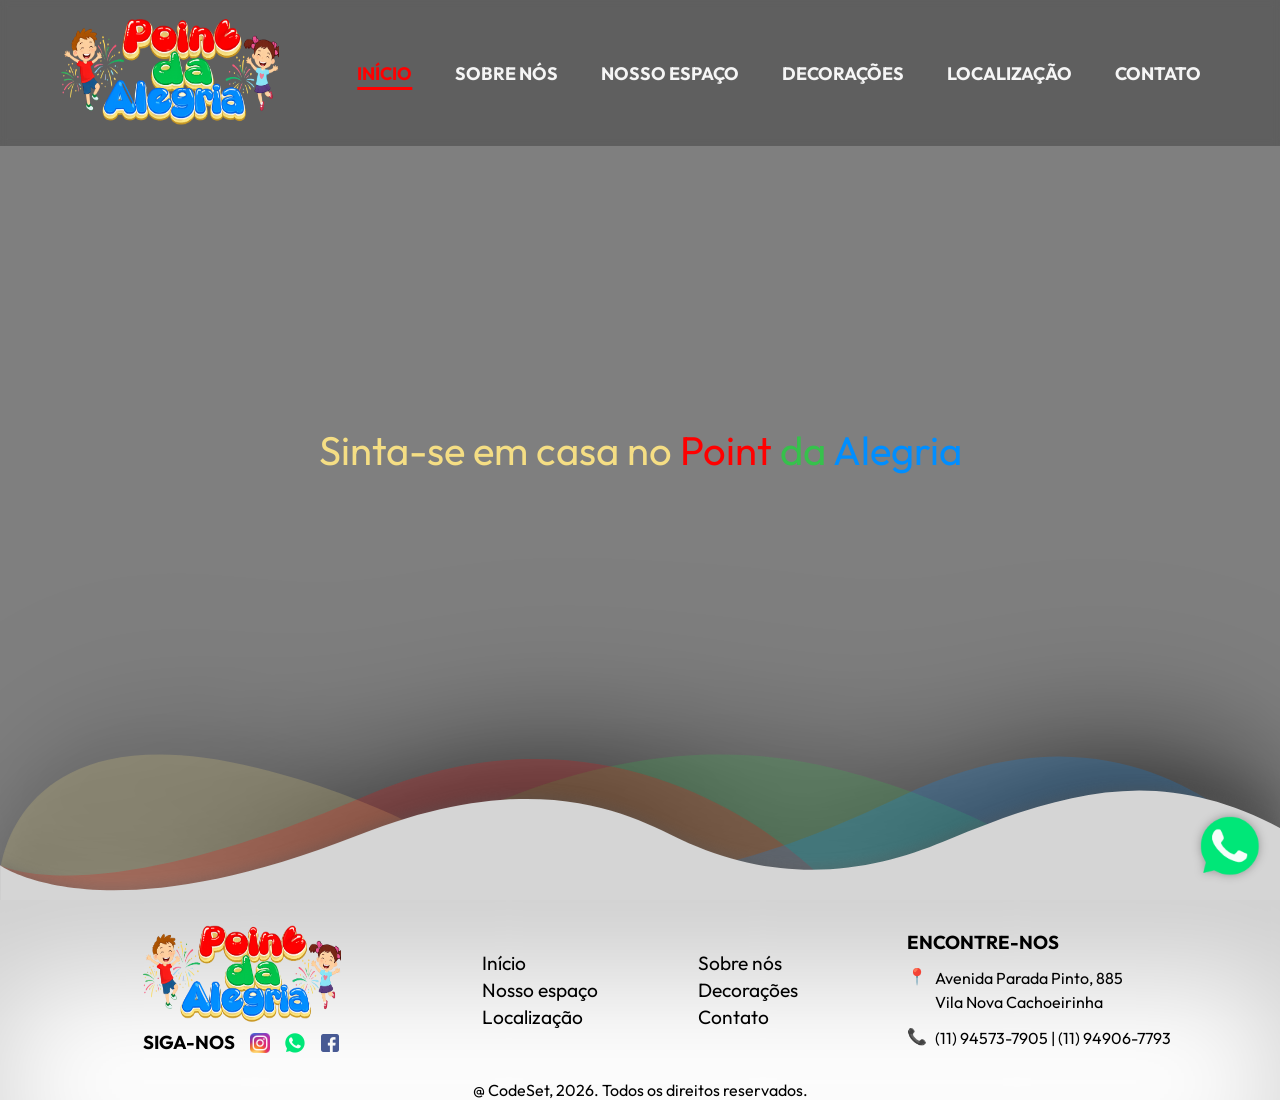
==== index.html @ 6a11e4d4 "Ajustando detalhes no nav, arrumando estruturação do código tanto no html quanto no css, colocando b" ====
<!DOCTYPE html>

<html lang="pt-BR">

    <head>
        <meta charset="UTF-8">
        <meta name="viewport" content="width=device-width, initial-scale=1.0">
        <title>POINT DA ALEGRIA</title>
        <link rel="stylesheet" href="css/style.css">
        
    </head>
    
    <body>
    <header>
        <a href="index.html" id="INÍCIO">
        <img src="assets/img/logo1.png" alt="Point da Alegria" id="logo">
        </a>
        <nav>
            <a href="index.html" id="linkHome" class="linksNav">INÍCIO</a>
            <a href="html/sobre.html" id="linkSobre" class="linksNav">SOBRE NÓS</a>
            <a href="html/espaco.html" id="linkEspaco" class="linksNav">NOSSO ESPAÇO</a>
            <a href="html/decoracao.html" id="linkDecoracao" class="linksNav">DECORAÇÕES</a>
            <a href="html/localiza.html" id="linkLocaliza" class="linksNav">LOCALIZAÇÃO</a>
            <a href="html/contato.html" id="linkContato" class="linksNav">CONTATO</a>
        </nav>
    </header>

    <main>
        <div class="video-container">
            <video autoplay loop muted playsinline poster="sua-imagem-de-capa.jpg">
            <source src="./assets/video/video_point_da_alegria.MP4" type="video/mp4">
            </video>
            <div class="custom-shape-divider-bottom" id="onda-1">
                <svg xmlns="http://www.w3.org/2000/svg" viewBox="0 0 4080 400" preserveAspectRatio="none">
                    <path class="elementor-shape-fill ha-shape-divider" id="onda-2" opacity="0.2" enable-background="new    " d="M4080,79.3V0L1179.4,0v79.3c0,0,694.9,437.4,1471.3,275.6
                        S3575.7-152.5,4080,79.3z"></path>
                    <path class="elementor-shape-fill ha-shape-divider" id="onda-3"opacity="0.2" enable-background="new    " d="M2249,79.3V0L0,0l0,79.3c0,0,43.3,437.4,819.8,275.6S1744.7-152.5,2249,79.3z"></path>
                    <path class="elementor-shape-fill ha-shape-divider" id="onda-4" opacity="0.2" enable-background="new    " d="M2631.6,49.8c0,0-596.3,547.3-1468.8,230.2S0,95.6,0,95.6L0,0l2631.6,0V49.8z"></path>
                    <path class="elementor-shape-fill ha-shape-divider" id="onda-5" opacity="0.2" enable-background="new    " d="M4080,95.6c0,0-428.4,501.5-1208.9,184.4S1831,95.6,1831,95.6V0l2249,0V95.6z"></path>
                    <path class="elementor-shape-fill ha-shape-divider" id="onda-6" d="M4080,0v192.6c-392.4,177-703.2,95.6-1075-34.1c-214.6-74.8-508-126-839.1,6.1c-149.2,59.5-447.2,203.4-1026.2,10.8
                        C313.2-99.5,0,95.6,0,95.6L0,0l2249,0L4080,0z"></path>
                    </svg>     
            </div>    
  
        <div id="content">
                <p class="texto-amarelo">Sinta-se em casa no <span class="texto-vermelho">Point</span>
                <span class="texto-verde">da</span>
                <span class="texto-azul">Alegria</span></p>  
        </div>
        </div>
    </main> 

    <footer>
        <section class="colunas">
            <div class="footer-colunas" id="primeira-coluna">
                <img src="assets/img/logo1.png" alt="Point da Alegria" class="logo-footer">
                <div id="redes-sociais">
                    <h3>SIGA-NOS</h3>
                    <a href="https://www.instagram.com/point_da_alegria_?igsh=MWdqNncwZXI2eTJrZw==" target="_blank">
                    <img src="assets/img/instagram.png" alt="Instagram" class="logoSociais">
                    </a>
                    <a href="https://wa.me/5511945737905" target="_blank">
                    <img src="assets/img/wpp.png" alt="WhatsApp" class="logoSociais">
                    </a>
                    <a href="https://www.facebook.com/share/1HLyxg3eoz/?mibextid=wwXIfr" target="_blank">
                        <img src="assets/img/facebook.png" alt="Facebook" class="logoSociais">
                    </a>
                </div>
            </div>
            <div class="footer-colunas" id="coluna-central">
                <div class="tres-links">
                    <a href="index.html" class="links-footer" id="link-vermelho">Início</a>
                    <a href="html/espaco.html" class="links-footer" id="link-azul">Nosso espaço</a>
                    <a href="html/localiza.html" class="links-footer" id="link-verde">Localização</a>
                </div>
                <div class="tres-links">
                    <a href="html/sobre.html" class="links-footer" id="link-verde">Sobre nós</a>
                    <a href="html/decoracao.html" class="links-footer" id="link-vermelho">Decorações</a>
                    <a href="html/contato.html" class="links-footer" id="link-azul">Contato</a>
                </div>
            </div>
            <div class="footer-colunas" id="footer-encontre">
                <h3>ENCONTRE-NOS</h3>
                <div class="footer-linha">
                <span>📍</span><p>Avenida Parada Pinto, 885<br>Vila Nova Cachoeirinha</p>
                </div>
    
                <div class="footer-linha">
                <span>📞</span><p>(11) 94573-7905 | (11) 94906-7793</p>
                </div>
            </div>
        </section>
        <p id="rotulo">@ CodeSet, 2026. Todos os direitos reservados.</p>
    </footer>

    <div vw class="enabled">
        <div vw-access-button class="active"></div>
        <div vw-plugin-wrapper>
          <div class="vw-plugin-top-wrapper"></div>
        </div>
    </div>
        <a href="https://wa.me/5511945737905" target="_blank" id="wpp-link-fixo">
            <img src="assets/img/wpp.png" alt="WhatsApp">
        </a>
    <script src="https://vlibras.gov.br/app/vlibras-plugin.js"></script>
    <script>new window.VLibras.Widget('https://vlibras.gov.br/app');</script>
</body>  
</html>
---- css/style.css ----
@import url('https://fonts.googleapis.com/css2?family=Outfit:wght@100..900&display=swap');

* {
    margin: 0;
    padding: 0;
    box-sizing: border-box
}

/* ================= HEADER ================= */

header {
    display: flex;
    justify-content:space-evenly; 
    align-items: center;
    font-size: large;
    font-weight: bold;
    
    backface-visibility: 20%;
    
    position: absolute;
    top: 0;
    left: 0;
    height: 146px;
    width: 100%;
    
    background: rgba(0,0,0,.25);
    backdrop-filter: blur(4px);

    z-index: 1000;
}
#logo{
    text-decoration:none;
    height: 110px;
    width: 220px;
}

nav {
    font-family: "Outfit", sans-serif;
}
.linksNav{
    position:relative;
    display:inline-block;

    padding:10px;
    margin:10px;

    color:#f5f5f5;
    font-size:18px;
    text-decoration:none;

    transition:.3s;
}
.linksNav::after{
    content: "";
    position: absolute;
    left: 50%;
    bottom: 0;
    width: 0;
    height: 3px;
    background-color: currentColor;
    transform: translateX(-50%);
    transition: 0.3s all ease;
}
#linkDecoracao:hover::after,
#linkSobre:hover::after,
#linkEspaco:hover::after,
#linkLocaliza:hover::after,
#linkContato:hover::after{
    width: 80%;
}

#linkHome{
    color: red;
    font-weight: bold;
    text-decoration: underline;
    text-decoration-thickness: 3px;
    text-underline-offset: 7px;
}
#linkSobre:hover{
    color: #36c14c;
    transform: translateY(-5px);
}
#linkEspaco:hover{
    color: #008eff;
    transform: translateY(-5px);
}
#linkDecoracao:hover{
    color: red;
    transform: translateY(-5px);
}
#linkLocaliza:hover{
    color: #36c14c;
    transform: translateY(-5px);
}
#linkContato:hover{
    color: #008eff;
    transform: translateY(-5px);
}

/* ================= MAIN ================= */

main {
    min-height: 100vh;
}

/* ================= VIDEO BANNER ================= */

.video-container {
    position: relative;
    width: 100%;
    height: 100vh; /* Ocupa 100% da altura da tela */
    overflow: hidden;
}
.video-container video {
    position: absolute;
    top: 0;
    left: 0;
    width: 100%;
    height: 100%;
    object-fit: cover; /* Faz o vídeo cobrir toda a tela sem distorcer */
    z-index: 1; /* Mantém atrás do conteúdo */
}
/* Camada escura opcional para destacar o texto */
.video-container::after {
    content: "";
  position: absolute;
  top: 0;
  left: 0;
  width: 100%;
  height: 100%;
  background: rgba(0, 0, 0, 0.5); /* 50% de opacidade preta */
  z-index: 2;
}

/* ================= CONTEUDO ================= */

#content {
  position: relative;
  z-index: 3; /* Fica acima do vídeo e do filtro escuro */
  color: white;
  text-align: center;
  top: 50%;
  transform: translateY(-50%);
  margin: 0px 69px;
  
}
#content p{
    font-size: 40px;
    font-family: "Outfit", sans-serif;
    font: bolder;
}
.texto-azul{
    color: #008eff;
    font-size: 40px;
    font-family: "Outfit", sans-serif;
}
.texto-verde{
    color: #36c14c;
    font-size: 40px;
    font-family: "Outfit", sans-serif;
}
.texto-vermelho{
    color: red;
    font-size: 40px;
    font-family: "Outfit", sans-serif;
}
.texto-amarelo{
    color: #f5de84;
    font-size: 40px;
    font-family: "Outfit", sans-serif;
}

/* ================= ONDAS ================= */

.custom-shape-divider-bottom {
    position: absolute;
    bottom: -1px;
    left: 0;
    width: 100%;
    overflow: visible;
    line-height: 0;
    z-index: 4;
}
.custom-shape-divider-bottom svg {
    display: block;
    width: calc(100% + 1.3px);
    height: 150px;
    transform: rotateX(180deg);
    
    filter:
        drop-shadow(0 20px 20px rgba(0,0,0,.20))
        drop-shadow(0 40px 40px rgba(0,0,0,.25))
        drop-shadow(0 60px 60px rgba(0,0,0,.20));
}
.custom-shape-divider-bottom .shape-fill {
    fill: rgb(252, 252, 252);
}
@media (max-width: 767px) {
    .custom-shape-divider-bottom svg {
        width: calc(150% + 1.3px);
        height: 120px;
    }
}
.custom-shape-divider-bottom path:last-child {
    filter: drop-shadow(0 10px 15px rgba(87, 87, 87, 0.35));

}

#onda-2 {
    fill: #36c14c;
}
#onda-3 {
    fill: #f5de84;
}
#onda-4 {
    fill: #ff0000
}
#onda-5 {
    fill: #008cff
}
#onda-6 {
    fill: #D5D5D5       
}

/* ================= FOOTER ================= */

footer{
    height: 200px;
    font-family: "Outfit", sans-serif;
    background: #ffffff;
    box-shadow: inset 0 80px 120px rgba(0, 0, 0, 0.191);
}
.colunas{
    display: flex;
    align-items: center;
    justify-content: space-evenly;
    height: 180px;
    background: transparent;
}
.footer-colunas{
    display: flex;
    flex-direction: column;
    justify-content: center;
}  

#primeira-coluna{
    display: flex;
    flex-direction: column;
    align-items: center;
    width: 265px;
}
.logo-footer{
    height: 100px;
    width: 200px;
    margin-bottom: 10px;                                                                  
}
#redes-sociais{
    height: 25px;
    width: 200px;
    display: flex;
    justify-content: center;
    align-items: center;
    gap: 10px;
}
#redes-sociais h3{
    font: bold;
    position: relative;
    top: -3px;
}
.logoSociais{
    width: 20px;
    height: 20px;
    margin-left: 5px;
    line-height: 1;
}

#coluna-central{
    display: flex;
    flex-direction: row;
    justify-content: center;
    gap: 100px;
    line-height: 27px;
}
.tres-links{
    display: flex;
    flex-direction: column;
    font-size: larger;
}
.links-footer{
    color: black;
    text-decoration: none;
    transition:0.2s;
}
#link-vermelho:hover{
    color:red;
}
#link-verde:hover{
    color:#36c14c;
}
#link-azul:hover{
    color:#008cff;
}

#footer-encontre{
    display: flex;
    flex-direction: column;
    align-items: flex-start;
    width: 265px;
    gap: 12px;
}
.footer-linha {
    display: flex;
    align-items: flex-start; 
    gap: 8px;
}
.footer-linha p {
    margin: 0;
    line-height: 1.5;
}
#rotulo{
    text-align: center;
    font-size: bolder;
}

/* ================= WPP FIXO ================= */

#wpp-link-fixo{
    position: fixed;
    bottom: 20px;
    right: 20px;
    z-index: 1000;
}
#wpp-link-fixo img {
    width: 60px;
    height: auto;
    filter: drop-shadow(0 0 5px rgba(0,0,0,0.3));
    transition: transform 0.3s ease;
}
#wpp-link-fixo img:hover {
    transform: scale(1.1);
}
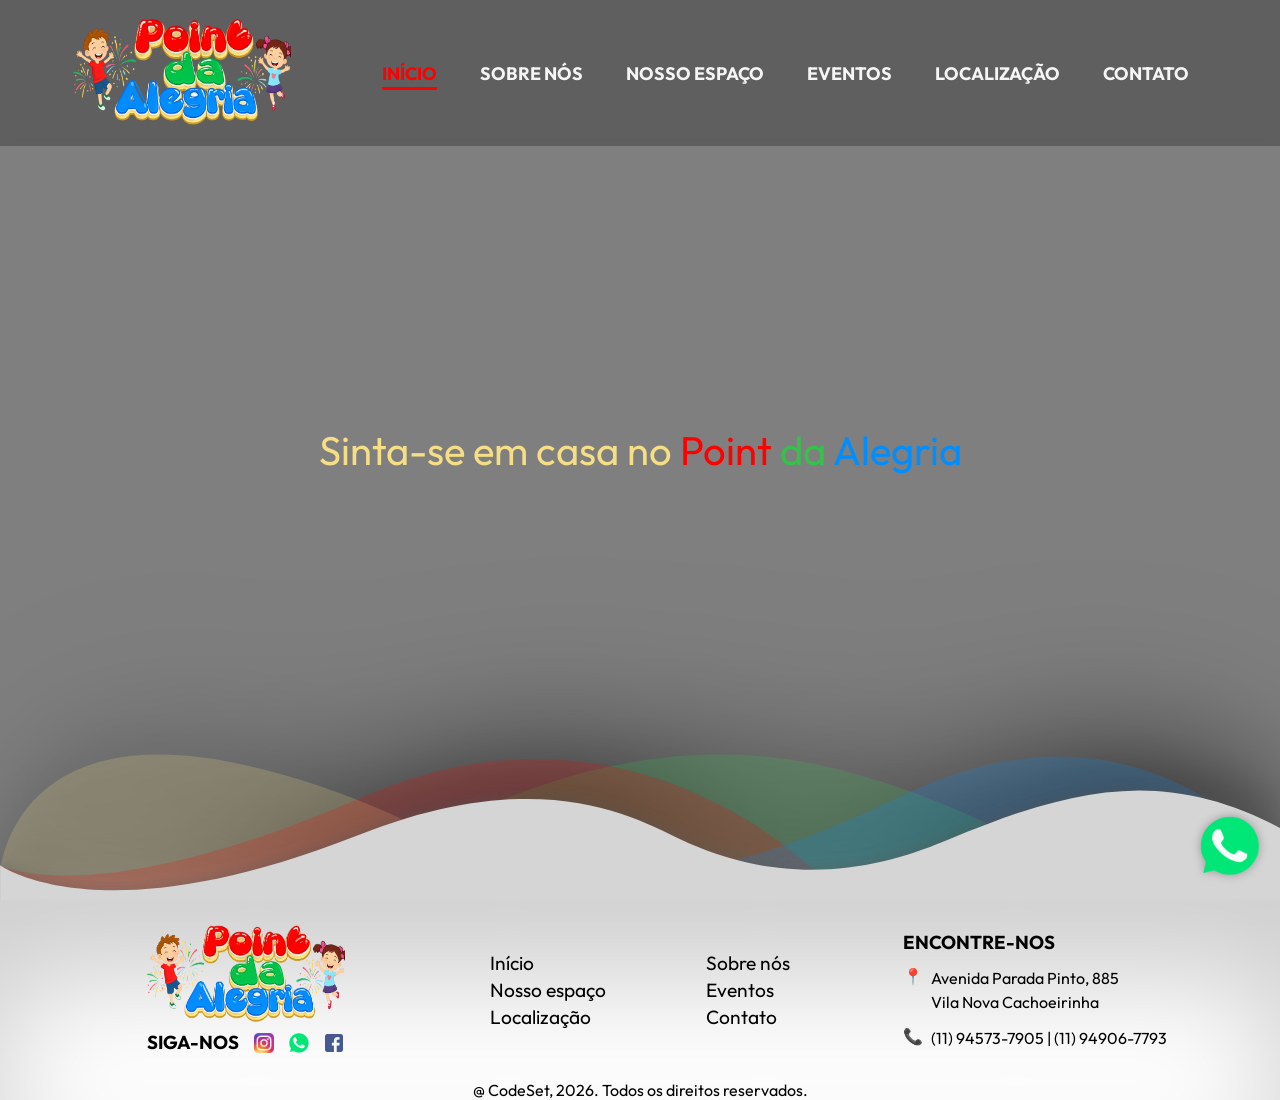
==== commit cc336423: "Atualização das imagens e textos das páginas "SOBRE NÓS", "LOCALIZAÇÃO" e "CONTATO"." ====
--- a/index.html
+++ b/index.html
@@ -19,7 +19,7 @@
             <a href="index.html" id="linkHome" class="linksNav">INÍCIO</a>
             <a href="html/sobre.html" id="linkSobre" class="linksNav">SOBRE NÓS</a>
             <a href="html/espaco.html" id="linkEspaco" class="linksNav">NOSSO ESPAÇO</a>
-            <a href="html/decoracao.html" id="linkDecoracao" class="linksNav">DECORAÇÕES</a>
+            <a href="html/decoracao.html" id="linkDecoracao" class="linksNav">EVENTOS</a>
             <a href="html/localiza.html" id="linkLocaliza" class="linksNav">LOCALIZAÇÃO</a>
             <a href="html/contato.html" id="linkContato" class="linksNav">CONTATO</a>
         </nav>
@@ -75,7 +75,7 @@
                 </div>
                 <div class="tres-links">
                     <a href="html/sobre.html" class="links-footer" id="link-verde">Sobre nós</a>
-                    <a href="html/decoracao.html" class="links-footer" id="link-vermelho">Decorações</a>
+                    <a href="html/decoracao.html" class="links-footer" id="link-vermelho">Eventos</a>
                     <a href="html/contato.html" class="links-footer" id="link-azul">Contato</a>
                 </div>
             </div>
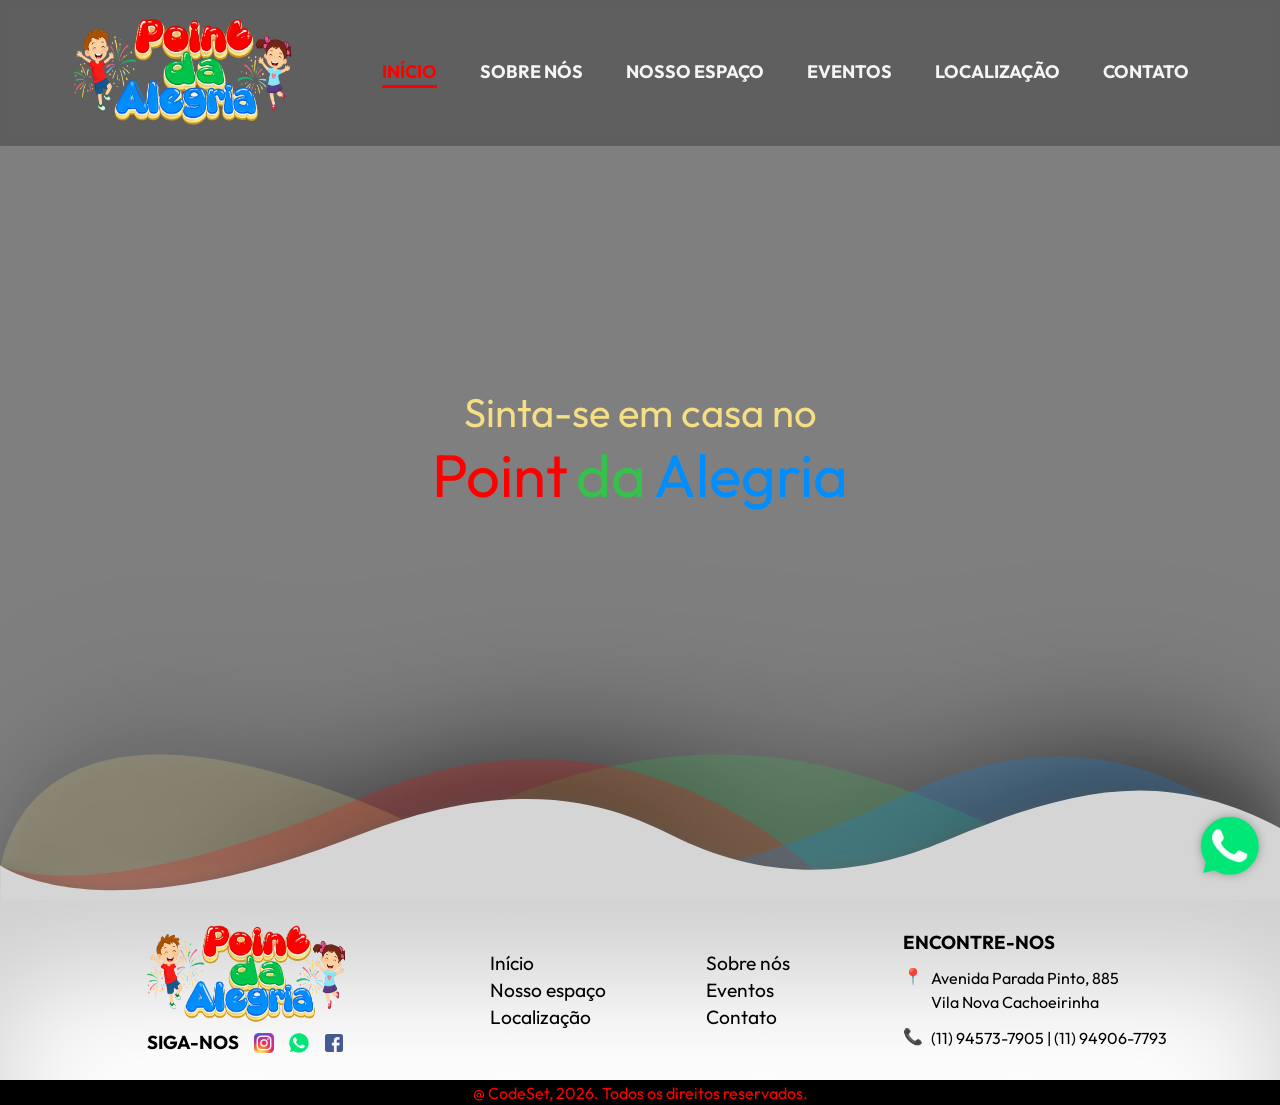
==== commit 472665da: "Redimensionamento de diversas fontes no site, aplicadas algumas mudanças no carrosel, implementação " ====
--- a/index.html
+++ b/index.html
@@ -6,6 +6,7 @@
         <meta charset="UTF-8">
         <meta name="viewport" content="width=device-width, initial-scale=1.0">
         <title>POINT DA ALEGRIA</title>
+        <link rel="icon" type="image/png" href="assets/img/logo_aba.png">
         <link rel="stylesheet" href="css/style.css">
         
     </head>
@@ -43,7 +44,7 @@
             </div>    
   
         <div id="content">
-                <p class="texto-amarelo">Sinta-se em casa no <span class="texto-vermelho">Point</span>
+                <p class="texto-amarelo">Sinta-se em casa no <br><span class="texto-vermelho">Point</span>
                 <span class="texto-verde">da</span>
                 <span class="texto-azul">Alegria</span></p>  
         </div>
@@ -59,7 +60,7 @@
                     <a href="https://www.instagram.com/point_da_alegria_?igsh=MWdqNncwZXI2eTJrZw==" target="_blank">
                     <img src="assets/img/instagram.png" alt="Instagram" class="logoSociais">
                     </a>
-                    <a href="https://wa.me/5511945737905" target="_blank">
+                    <a href="https://wa.me/?phone=5511945737905&text=Olá%21+Gostaria+de+verificar+a+disponibilidade+do+buffet.+Poderiam+me+informar+os+dias+disponíveis,+valores+e+opções+de+pacotes%3F&type=phone_number&app_absent=0" target="_blank">
                     <img src="assets/img/wpp.png" alt="WhatsApp" class="logoSociais">
                     </a>
                     <a href="https://www.facebook.com/share/1HLyxg3eoz/?mibextid=wwXIfr" target="_blank">
@@ -99,7 +100,7 @@
           <div class="vw-plugin-top-wrapper"></div>
         </div>
     </div>
-        <a href="https://wa.me/5511945737905" target="_blank" id="wpp-link-fixo">
+        <a href="https://wa.me/?phone=5511945737905&text=Olá%21+Gostaria+de+verificar+a+disponibilidade+do+buffet.+Poderiam+me+informar+os+dias+disponíveis,+valores+e+opções+de+pacotes%3F&type=phone_number&app_absent=0" target="_blank" id="wpp-link-fixo">
             <img src="assets/img/wpp.png" alt="WhatsApp">
         </a>
     <script src="https://vlibras.gov.br/app/vlibras-plugin.js"></script>
--- a/css/style.css
+++ b/css/style.css
@@ -48,7 +48,8 @@
     font-size:18px;
     text-decoration:none;
 
-    transition:.3s;
+    border-bottom: 3px solid transparent; 
+    transition: color 0.3s ease;
 }
 .linksNav::after{
     content: "";
@@ -151,22 +152,21 @@
 }
 .texto-azul{
     color: #008eff;
-    font-size: 40px;
+    font-size: 60px;
     font-family: "Outfit", sans-serif;
 }
 .texto-verde{
     color: #36c14c;
-    font-size: 40px;
+    font-size: 60px;
     font-family: "Outfit", sans-serif;
 }
 .texto-vermelho{
     color: red;
-    font-size: 40px;
+    font-size: 60px;
     font-family: "Outfit", sans-serif;
 }
 .texto-amarelo{
     color: #f5de84;
-    font-size: 40px;
     font-family: "Outfit", sans-serif;
 }
 
@@ -318,8 +318,12 @@
     line-height: 1.5;
 }
 #rotulo{
+    padding-top: 3px;
+    background: black;
+    color: red;
     text-align: center;
     font-size: bolder;
+    height: 25px;
 }
 
 /* ================= WPP FIXO ================= */
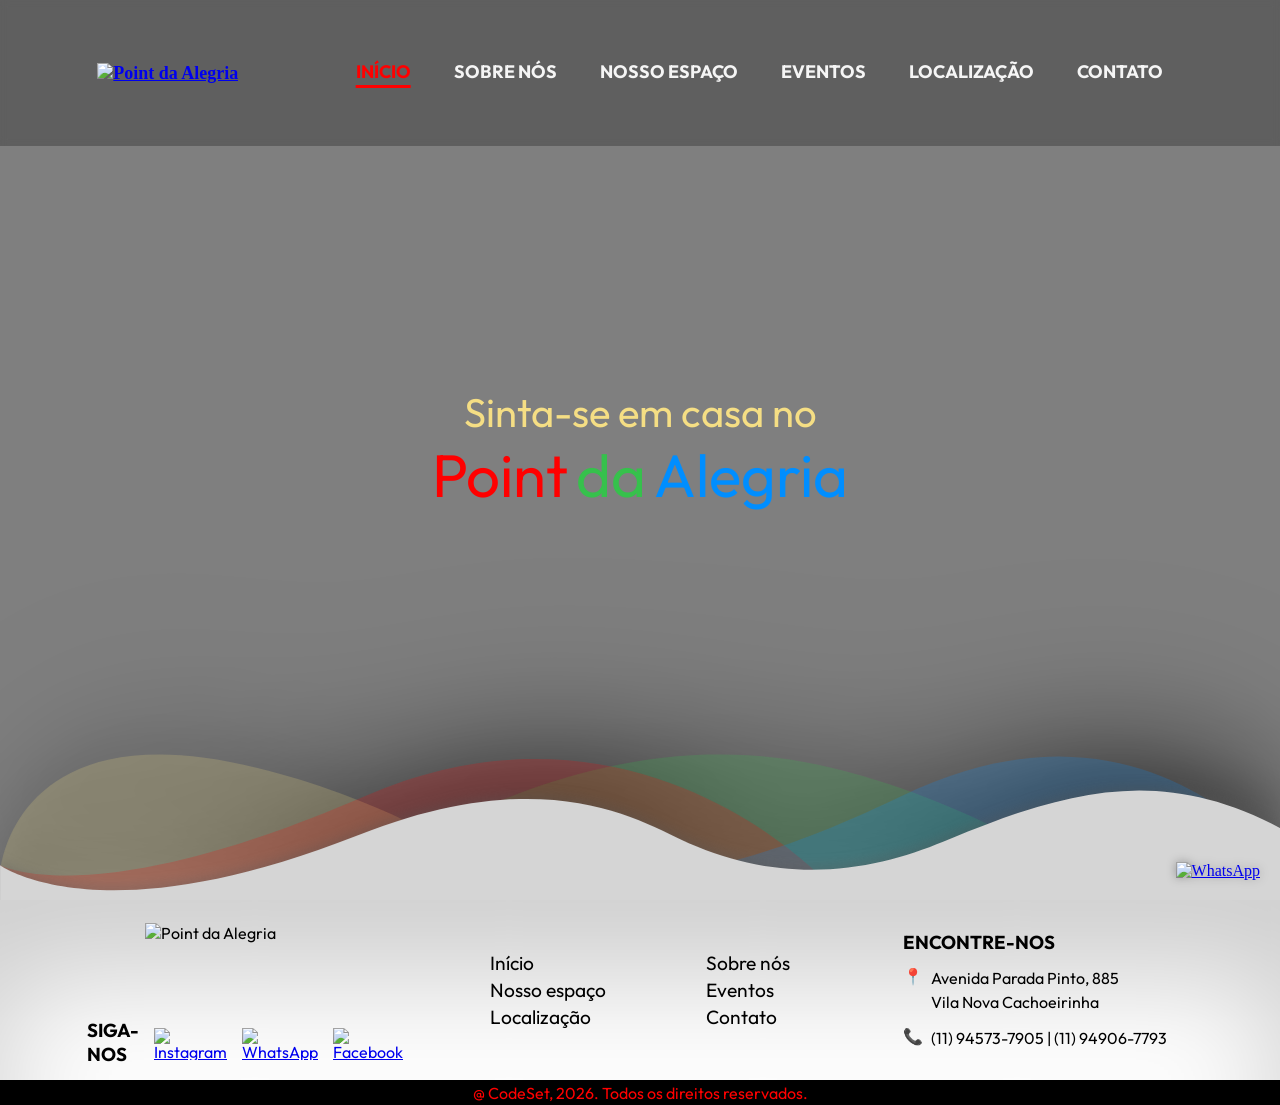
==== commit 5431534b: "Terminando a página Eventos, adicionando a função de clicar no indice do carrossel e melhorando algu" ====
--- a/index.html
+++ b/index.html
@@ -6,7 +6,7 @@
         <meta charset="UTF-8">
         <meta name="viewport" content="width=device-width, initial-scale=1.0">
         <title>POINT DA ALEGRIA</title>
-        <link rel="icon" type="image/png" href="assets/img/logo_aba.png">
+        <link rel="icon" type="image/PNG" href="assets/img/logo_aba.PNG">
         <link rel="stylesheet" href="css/style.css">
         
     </head>
@@ -14,13 +14,13 @@
     <body>
     <header>
         <a href="index.html" id="INÍCIO">
-        <img src="assets/img/logo1.png" alt="Point da Alegria" id="logo">
+        <img src="assets/img/logo1.PNG" alt="Point da Alegria" id="logo">
         </a>
         <nav>
             <a href="index.html" id="linkHome" class="linksNav">INÍCIO</a>
             <a href="html/sobre.html" id="linkSobre" class="linksNav">SOBRE NÓS</a>
             <a href="html/espaco.html" id="linkEspaco" class="linksNav">NOSSO ESPAÇO</a>
-            <a href="html/decoracao.html" id="linkDecoracao" class="linksNav">EVENTOS</a>
+            <a href="html/eventos.html" id="linkDecoracao" class="linksNav">EVENTOS</a>
             <a href="html/localiza.html" id="linkLocaliza" class="linksNav">LOCALIZAÇÃO</a>
             <a href="html/contato.html" id="linkContato" class="linksNav">CONTATO</a>
         </nav>
@@ -54,17 +54,17 @@
     <footer>
         <section class="colunas">
             <div class="footer-colunas" id="primeira-coluna">
-                <img src="assets/img/logo1.png" alt="Point da Alegria" class="logo-footer">
+                <img src="assets/img/logo1.PNG" alt="Point da Alegria" class="logo-footer">
                 <div id="redes-sociais">
                     <h3>SIGA-NOS</h3>
                     <a href="https://www.instagram.com/point_da_alegria_?igsh=MWdqNncwZXI2eTJrZw==" target="_blank">
-                    <img src="assets/img/instagram.png" alt="Instagram" class="logoSociais">
+                    <img src="assets/img/instagram.PNG" alt="Instagram" class="logoSociais">
                     </a>
                     <a href="https://wa.me/?phone=5511945737905&text=Olá%21+Gostaria+de+verificar+a+disponibilidade+do+buffet.+Poderiam+me+informar+os+dias+disponíveis,+valores+e+opções+de+pacotes%3F&type=phone_number&app_absent=0" target="_blank">
-                    <img src="assets/img/wpp.png" alt="WhatsApp" class="logoSociais">
+                    <img src="assets/img/wpp.PNG" alt="WhatsApp" class="logoSociais">
                     </a>
                     <a href="https://www.facebook.com/share/1HLyxg3eoz/?mibextid=wwXIfr" target="_blank">
-                        <img src="assets/img/facebook.png" alt="Facebook" class="logoSociais">
+                        <img src="assets/img/facebook.PNG" alt="Facebook" class="logoSociais">
                     </a>
                 </div>
             </div>
@@ -76,7 +76,7 @@
                 </div>
                 <div class="tres-links">
                     <a href="html/sobre.html" class="links-footer" id="link-verde">Sobre nós</a>
-                    <a href="html/decoracao.html" class="links-footer" id="link-vermelho">Eventos</a>
+                    <a href="html/eventos.html" class="links-footer" id="link-vermelho">Eventos</a>
                     <a href="html/contato.html" class="links-footer" id="link-azul">Contato</a>
                 </div>
             </div>
@@ -101,7 +101,7 @@
         </div>
     </div>
         <a href="https://wa.me/?phone=5511945737905&text=Olá%21+Gostaria+de+verificar+a+disponibilidade+do+buffet.+Poderiam+me+informar+os+dias+disponíveis,+valores+e+opções+de+pacotes%3F&type=phone_number&app_absent=0" target="_blank" id="wpp-link-fixo">
-            <img src="assets/img/wpp.png" alt="WhatsApp">
+            <img src="assets/img/wpp.PNG" alt="WhatsApp">
         </a>
     <script src="https://vlibras.gov.br/app/vlibras-plugin.js"></script>
     <script>new window.VLibras.Widget('https://vlibras.gov.br/app');</script>
--- a/css/style.css
+++ b/css/style.css
@@ -342,4 +342,16 @@
 }
 #wpp-link-fixo img:hover {
     transform: scale(1.1);
+}
+
+/* ================= RESPONSIVIDADE ================= */
+@media screen and (max-width: 768px) {
+    .colunas { 
+        flex-direction: column;
+    }
+
+    #rotulo {
+        margin-top: 160px;
+    }
+        
 }
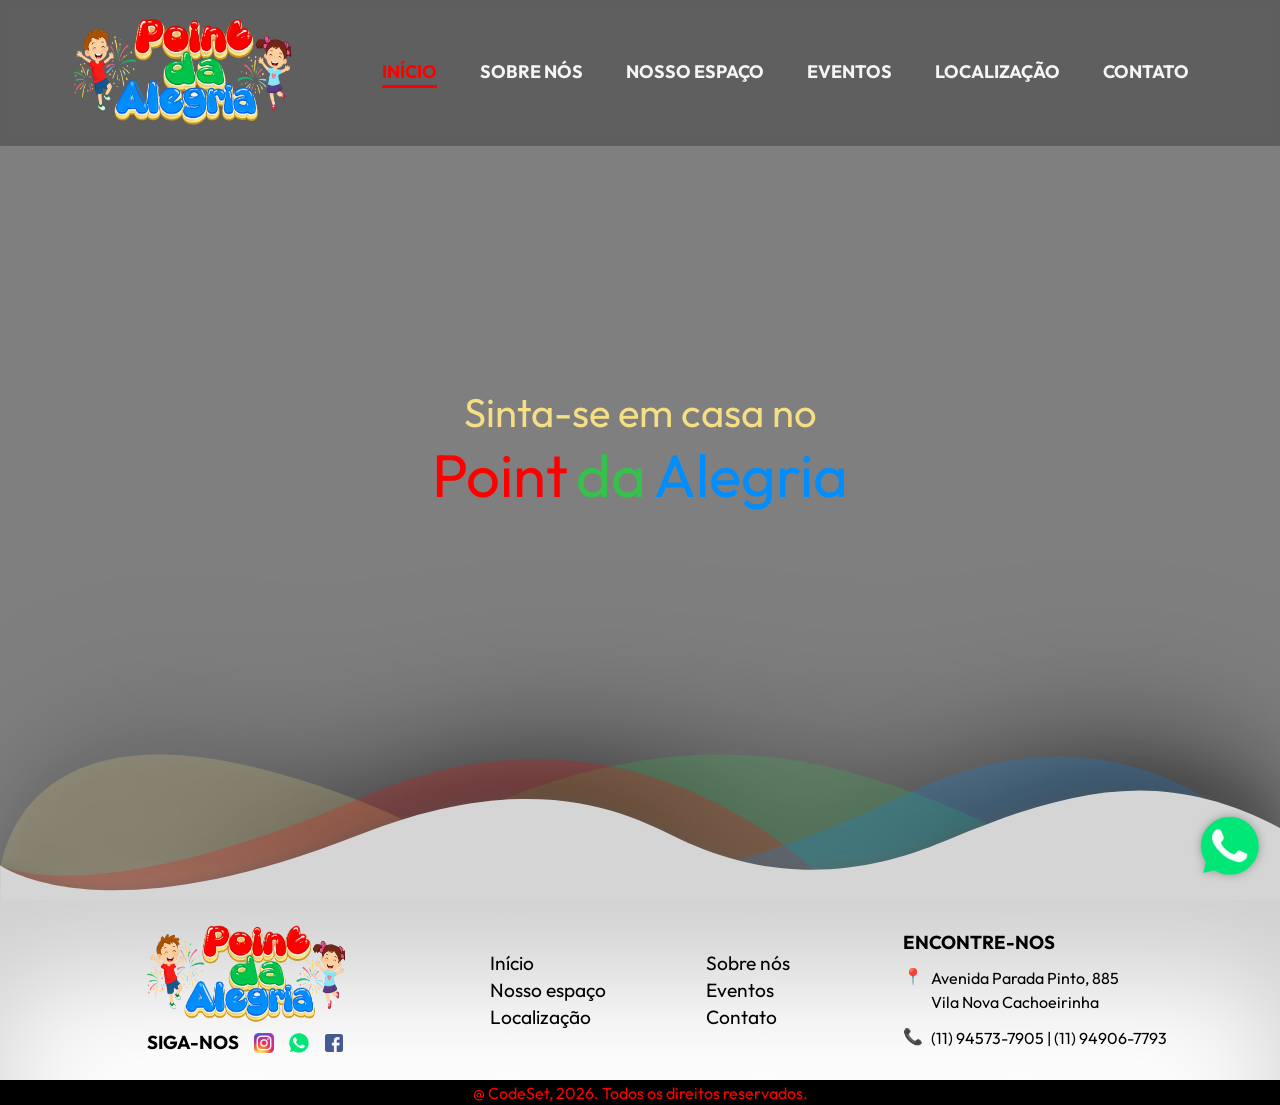
==== commit f52d9922: "Correção das imagens" ====
--- a/index.html
+++ b/index.html
@@ -6,7 +6,7 @@
         <meta charset="UTF-8">
         <meta name="viewport" content="width=device-width, initial-scale=1.0">
         <title>POINT DA ALEGRIA</title>
-        <link rel="icon" type="image/PNG" href="assets/img/logo_aba.PNG">
+        <link rel="icon" type="image/png" href="assets/img/logo_aba.png">
         <link rel="stylesheet" href="css/style.css">
         
     </head>
@@ -14,7 +14,7 @@
     <body>
     <header>
         <a href="index.html" id="INÍCIO">
-        <img src="assets/img/logo1.PNG" alt="Point da Alegria" id="logo">
+        <img src="assets/img/logo1.png" alt="Point da Alegria" id="logo">
         </a>
         <nav>
             <a href="index.html" id="linkHome" class="linksNav">INÍCIO</a>
@@ -54,17 +54,17 @@
     <footer>
         <section class="colunas">
             <div class="footer-colunas" id="primeira-coluna">
-                <img src="assets/img/logo1.PNG" alt="Point da Alegria" class="logo-footer">
+                <img src="assets/img/logo1.png" alt="Point da Alegria" class="logo-footer">
                 <div id="redes-sociais">
                     <h3>SIGA-NOS</h3>
                     <a href="https://www.instagram.com/point_da_alegria_?igsh=MWdqNncwZXI2eTJrZw==" target="_blank">
-                    <img src="assets/img/instagram.PNG" alt="Instagram" class="logoSociais">
+                    <img src="assets/img/instagram.png" alt="Instagram" class="logoSociais">
                     </a>
                     <a href="https://wa.me/?phone=5511945737905&text=Olá%21+Gostaria+de+verificar+a+disponibilidade+do+buffet.+Poderiam+me+informar+os+dias+disponíveis,+valores+e+opções+de+pacotes%3F&type=phone_number&app_absent=0" target="_blank">
-                    <img src="assets/img/wpp.PNG" alt="WhatsApp" class="logoSociais">
+                    <img src="assets/img/wpp.png" alt="WhatsApp" class="logoSociais">
                     </a>
                     <a href="https://www.facebook.com/share/1HLyxg3eoz/?mibextid=wwXIfr" target="_blank">
-                        <img src="assets/img/facebook.PNG" alt="Facebook" class="logoSociais">
+                        <img src="assets/img/facebook.png" alt="Facebook" class="logoSociais">
                     </a>
                 </div>
             </div>
@@ -101,7 +101,7 @@
         </div>
     </div>
         <a href="https://wa.me/?phone=5511945737905&text=Olá%21+Gostaria+de+verificar+a+disponibilidade+do+buffet.+Poderiam+me+informar+os+dias+disponíveis,+valores+e+opções+de+pacotes%3F&type=phone_number&app_absent=0" target="_blank" id="wpp-link-fixo">
-            <img src="assets/img/wpp.PNG" alt="WhatsApp">
+            <img src="assets/img/wpp.png" alt="WhatsApp">
         </a>
     <script src="https://vlibras.gov.br/app/vlibras-plugin.js"></script>
     <script>new window.VLibras.Widget('https://vlibras.gov.br/app');</script>
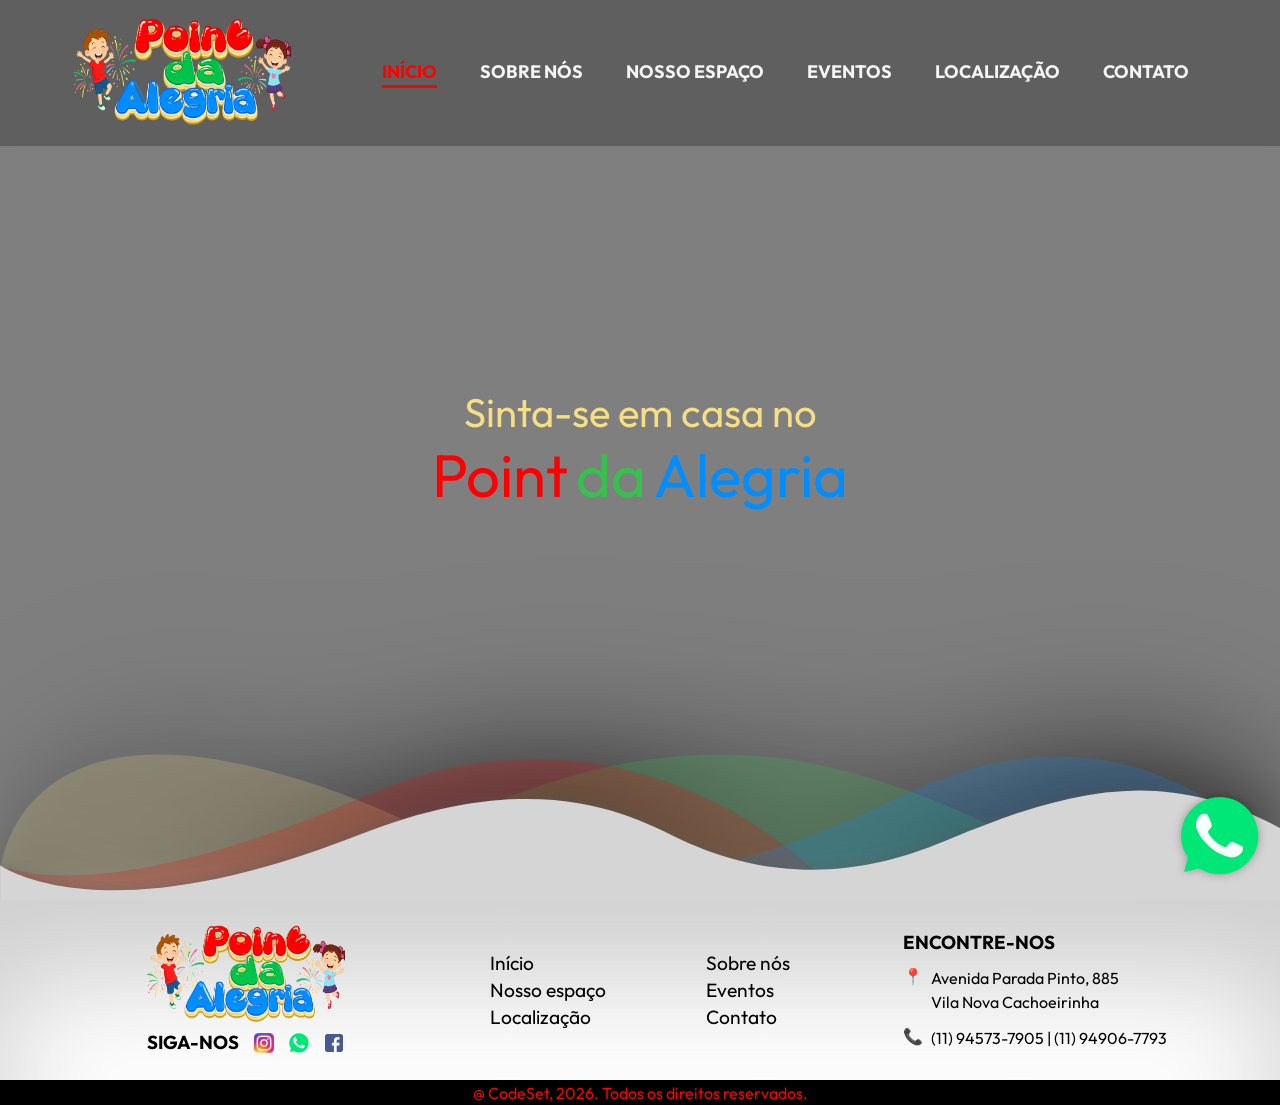
==== commit 35d5481f: "arrumei pequeno detalhe" ====
--- a/index.html
+++ b/index.html
@@ -8,7 +8,7 @@
         <title>POINT DA ALEGRIA</title>
         <link rel="icon" type="image/png" href="assets/img/logo_aba.png">
         <link rel="stylesheet" href="css/style.css">
-        
+        <link rel="stylesheet" href="css/responsividade.css">
     </head>
     
     <body>
@@ -101,7 +101,7 @@
         </div>
     </div>
         <a href="https://wa.me/?phone=5511945737905&text=Olá%21+Gostaria+de+verificar+a+disponibilidade+do+buffet.+Poderiam+me+informar+os+dias+disponíveis,+valores+e+opções+de+pacotes%3F&type=phone_number&app_absent=0" target="_blank" id="wpp-link-fixo">
-            <img src="assets/img/wpp.png" alt="WhatsApp">
+        <img src="assets/img/wpp.png" alt="WhatsApp">
         </a>
     <script src="https://vlibras.gov.br/app/vlibras-plugin.js"></script>
     <script>new window.VLibras.Widget('https://vlibras.gov.br/app');</script>
--- a/css/style.css
+++ b/css/style.css
@@ -17,7 +17,7 @@
     
     backface-visibility: 20%;
     
-    position: absolute;
+    position: fixed;
     top: 0;
     left: 0;
     height: 146px;
@@ -335,7 +335,7 @@
     z-index: 1000;
 }
 #wpp-link-fixo img {
-    width: 60px;
+    width: 80px;
     height: auto;
     filter: drop-shadow(0 0 5px rgba(0,0,0,0.3));
     transition: transform 0.3s ease;
@@ -346,12 +346,7 @@
 
 /* ================= RESPONSIVIDADE ================= */
 @media screen and (max-width: 768px) {
-    .colunas { 
-        flex-direction: column;
-    }
-
-    #rotulo {
-        margin-top: 160px;
-    }
-        
+    footer{
+        height: auto;
+    } 
 }
--- a/css/responsividade.css
+++ b/css/responsividade.css
@@ -0,0 +1,581 @@
+/* ===========================================================
+   RESPONSIVE.CSS
+   Projeto: Point da Alegria
+   Desenvolvido para telas de até 768px
+=========================================================== */
+
+@media screen and (max-width:768px){
+
+/* ================= RESET ================= */
+
+html{
+    overflow-x:hidden;
+    scroll-behavior:smooth;
+}
+body{
+    overflow-x:hidden;
+}
+*{
+    max-width:100%;
+}
+footer{
+        height: auto;
+    } 
+
+/* ================= HEADER ================= */
+
+header{
+    position:fixed;
+    display:flex;
+    flex-direction:column;
+    justify-content:center;
+    align-items:center;
+    height:auto;
+    padding:15px 20px;
+    gap:15px;
+}
+
+#logo{
+    width:170px;
+    height:auto;
+}
+
+nav{
+    display:flex;
+    justify-content:center;
+    align-items:center;
+    flex-wrap:wrap;
+    gap:6px;
+}
+
+.linksNav{
+    margin:0;
+    padding:8px 10px;
+    font-size:15px;
+}
+.linksNav:hover{
+    transform:none;
+}
+
+/* ================= BANNERS ================= */
+
+.banner-home,
+.banner-sobre,
+.banner-espaco,
+.banner-eventos,
+.banner-localizacao,
+.banner-contato{
+    height:500px;
+    background-position:center;
+    background-size:cover;
+}
+
+/* ================= TEXTOS DOS BANNERS ================= */
+
+#content{
+    margin:0 25px;
+}
+#content p{
+    font-size:23px;
+    line-height:1.5;
+}
+.texto-vermelho,
+.texto-verde,
+.texto-azul{
+    font-size:38px;
+}
+.texto-banner-espaco,
+.texto-banner-contato,
+.texto-banner-eventos,
+.texto-localiza,
+.texto-sobre{
+    margin-top:180px;
+    margin-left:25px;
+    margin-right:25px;
+    max-width:none;
+}
+.texto-banner-espaco h1,
+.texto-banner-contato h1,
+.texto-banner-eventos h1,
+.texto-localiza h1,
+.texto-sobre h1{
+    font-size:38px;
+}
+.texto-banner-espaco p,
+.texto-banner-contato p,
+.texto-banner-eventos p,
+.texto-localiza p,
+.texto-sobre p{
+    font-size:18px;
+    line-height:1.6;
+}
+
+/* ================= SEÇÕES ================= */
+
+.quem-somos,
+.localizacao,
+.contato,
+.eventos{
+    display:flex;
+    flex-direction:column;
+    gap:35px;
+    width:100%;
+    padding:40px 22px;
+}
+.texto-quem-somos,
+.texto-localizacao,
+.texto-contato,
+.texto-eventos{
+    width:100%;
+}
+.texto-quem-somos h1,
+.texto-localizacao h1,
+.texto-contato h1,
+.texto-eventos h1{
+    font-size:34px;
+    text-align:center;
+    margin-bottom:20px;
+}
+.texto-quem-somos p,
+.texto-localizacao p,
+.texto-contato p,
+.texto-eventos p{
+    font-size:18px;
+    line-height:1.8;
+    text-align:justify;
+}
+
+/* ================= NOSSO ESPAÇO ================= */
+
+.nosso-espaco{
+    padding:40px 22px;
+    gap:35px;
+}
+
+.texto-nosso-espaco{
+    width:100%;
+}
+
+.texto-nosso-espaco h1{
+    font-size:34px;
+    text-align:center;
+}
+
+.texto-nosso-espaco p{
+    font-size:18px;
+    line-height:1.8;
+    text-align:justify;
+}
+
+/* ================= MAPA ================= */
+
+#maps{
+    padding:0;
+    width:100%;
+}
+
+.mapa-localizacao{
+    width:100%;
+}
+.mapa-localizacao iframe{
+    height:320px;
+}
+
+/* ================= AGENDAMENTO ================= */
+
+.agendamento{
+    width:90%;
+    padding:25px;
+}
+.agendamento h2{
+    font-size:24px;
+}
+.agendamento button{
+    width:100%;
+}
+
+/* ================= CARROSSEL ================= */
+
+.carrossel-bloco-completo{
+    width:115%;
+    padding:0 20px;
+    margin-top:25px;
+}
+.carrossel-container{
+    width:100%;
+    height:240px;
+    border-radius:12px;
+}
+.carrossel-slides img{
+    object-fit:cover;
+}
+.btn-carrossel{
+    width:38px;
+    height:38px;
+    font-size:18px;
+}
+.prev{
+    left:10px;
+}
+.next{
+    right:10px;
+}
+.carrossel-indicadores{
+    margin-top:15px;
+    gap:8px;
+}
+.dot{
+    width:10px;
+    height:10px;
+}
+
+/* ================= EVENTOS ================= */
+
+.evento-confraternizaçao{
+    gap:18px;
+    padding:0 20px;
+    margin-top:35px;
+}
+.evento-confraternizaçao h2{
+    font-size:28px;
+    margin-bottom:10px;
+}
+.evento-confraternizaçao img{
+    width:100%;
+    height:230px;
+    border-radius:12px;
+}
+
+/* ================= DADOS ================= */
+
+.dados{
+    margin-top:20px;
+}
+
+.dados p{
+    font-size:18px;
+    line-height:1.6;
+}
+
+/* ================= FOOTER ================= */
+
+footer{
+    height:auto;
+    padding-top:35px;
+}
+.colunas{
+    display:flex;
+    flex-direction:column;
+    justify-content:center;
+    align-items:center;
+    gap:40px;
+    height:auto;
+    padding:0 25px 40px;
+}
+
+/* ================= PRIMEIRA COLUNA ================= */
+
+#primeira-coluna{
+    width:100%;
+}
+.logo-footer{
+    width:180px;
+    height:auto;
+}
+#redes-sociais{
+    width:auto;
+}
+#redes-sociais h3{
+        padding-top: 9px;
+    }
+
+/* ================= LINKS ================= */
+
+#coluna-central{
+    display:flex;
+    flex-direction:row;
+    gap:25px;
+    text-align:center;
+}
+.tres-links{
+    font-size:18px;
+    gap:8px;
+}
+
+/* ================= ENDEREÇO ================= */
+
+#footer-encontre{
+    width:100%;
+    align-items:center;
+    text-align:center;
+}
+.footer-linha{
+    justify-content:center;
+    align-items:flex-start;
+}
+
+/* ================= RÓTULO ================= */
+
+#rotulo{
+    height:auto;
+    padding:10px;
+    font-size:15px;
+    line-height:1.5;
+}
+
+/* ================= WHATSAPP ================= */
+
+#wpp-link-fixo{
+    right:15px;
+    bottom:15px;
+}
+#wpp-link-fixo img{
+    width:52px;
+}
+
+/* ================= IMAGENS ================= */
+
+img{
+    max-width:100%;
+    height:auto;
+}
+
+/* ================= IFRAME ================= */
+
+iframe{
+    max-width:100%;
+}
+
+/* ================= VÍDEO ================= */
+
+.video-container{
+
+    height:100vh;
+}
+.video-container video{
+
+    object-position:center;
+}
+
+/* ================= ONDAS ================= */
+
+.custom-shape-divider-bottom svg{
+
+    height:90px;
+}
+
+/* ================= ESPAÇAMENTOS ================= */
+
+section{
+
+    overflow:hidden;
+}
+
+main{
+    overflow:hidden;
+}
+h1,h2,h3{
+    word-break:normal;
+}
+p{
+    word-break:normal;
+}
+
+/* ================= AJUSTES FINAIS ================= */
+
+/* Evita qualquer elemento ultrapassar a largura da tela */
+*,
+*::before,
+*::after{
+    box-sizing:border-box;
+}
+
+/* Remove espaços laterais indesejados */
+body,
+main,
+section,
+header,
+footer{
+    max-height: max-content;
+    max-width:100%;
+    overflow-x:hidden;
+}
+
+/* ================= BOTÕES ================= */
+
+button,
+input,
+textarea,
+select{
+    font-size:16px;
+}
+
+/* Evita zoom automático no iPhone */
+input,
+textarea,
+select{
+    border-radius:8px;
+}
+
+/* ================= LINKS ================= */
+
+a{
+    -webkit-tap-highlight-color:transparent;
+}
+
+/* Área maior para toque */
+.linksNav,
+.links-footer,
+.btn-carrossel{
+    min-height:44px;
+
+    display:flex;
+    align-items:center;
+    justify-content:center;
+}
+
+/* ================= TÍTULOS ================= */
+
+h1{
+    line-height:1.2;
+}
+h2{
+    line-height:1.3;
+}
+p{
+    line-height:1.8;
+}
+
+/* ================= BANNERS ================= */
+
+.banner-sobre,
+.banner-eventos,
+.banner-localizacao,
+.banner-contato,
+.banner-espaco{
+    background-position:center center;
+}
+
+/* ================= SOMBRAS ================= */
+
+.carrossel-container,
+.mapa-localizacao iframe,
+.agendamento{
+    box-shadow:0 6px 18px rgba(0,0,0,.15);
+}
+
+/* ================= TRANSIÇÕES ================= */
+
+.linksNav,
+.links-footer,
+button,
+.btn-carrossel,
+#wpp-link-fixo img{
+    transition:.25s ease;
+}
+
+/* ================= IMAGENS ================= */
+
+.evento-confraternizaçao img:hover{
+    transform:none;
+}
+
+.logo-footer,
+#logo{
+    object-fit:contain;
+}
+
+/* ================= ESPAÇAMENTOS ================= */
+
+main>*{
+    margin-left:auto;
+    margin-right:auto;
+}
+
+section:last-child{
+    padding-bottom:20px;
+}
+
+/* ================= FOOTER ================= */
+
+.footer-colunas{
+    align-items:center;
+}
+.footer-colunas h3{
+    margin-bottom:10px;
+}
+.footer-colunas p{
+    text-align:center;
+}
+
+/* ================= SCROLL ================= */
+
+html{
+    scroll-padding-top:110px;
+}
+
+/* ================= PEQUENAS TELAS ================= */
+
+@media (max-width:480px){
+
+    header{
+        padding:15px 10px;
+    }
+    #logo{
+        width:145px;
+    }
+    .linksNav{
+        font-size:14px;
+        padding:6px 8px;
+    }
+    #content p{
+        font-size:19px;
+    }
+    .texto-vermelho,
+    .texto-verde,
+    .texto-azul{
+        font-size:30px;
+    }
+    .texto-banner-espaco h1,
+    .texto-banner-contato h1,
+    .texto-banner-eventos h1,
+    .texto-localiza h1,
+    .texto-sobre h1{
+        font-size:30px;
+    }
+    .texto-banner-espaco p,
+    .texto-banner-contato p,
+    .texto-banner-eventos p,
+    .texto-localiza p,
+    .texto-sobre p{
+        font-size:16px;
+    }
+    .texto-quem-somos h1,
+    .texto-localizacao h1,
+    .texto-contato h1,
+    .texto-eventos h1,
+    .texto-nosso-espaco h1{
+        font-size:28px;
+    }
+    .texto-quem-somos p,
+    .texto-localizacao p,
+    .texto-contato p,
+    .texto-eventos p,
+    .texto-nosso-espaco p{
+        font-size:16px;
+    }
+    .carrossel-container{
+        height:200px;
+    }
+    .evento-confraternizaçao img{
+        height:190px;
+    }
+    .mapa-localizacao iframe{
+        height:260px;
+    }
+    #wpp-link-fixo img{
+        width:48px;
+    }
+
+}
+}
